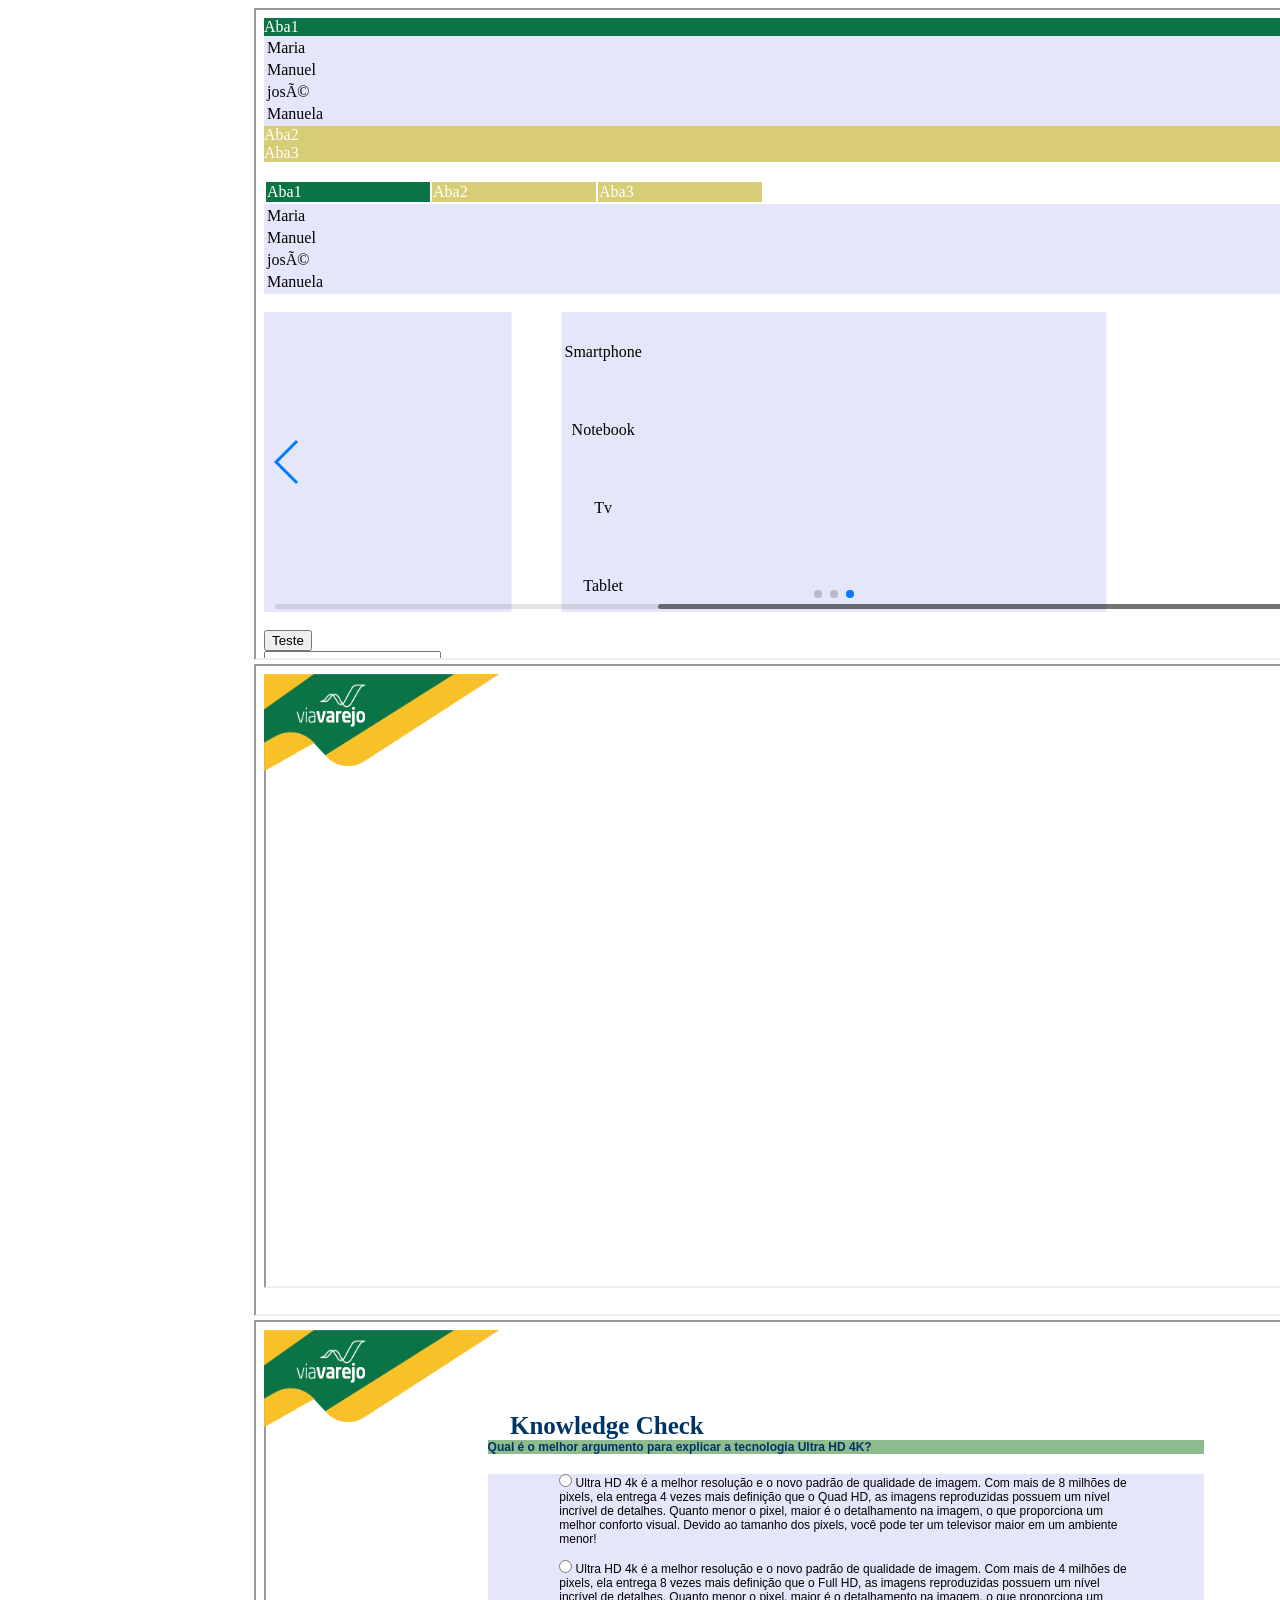
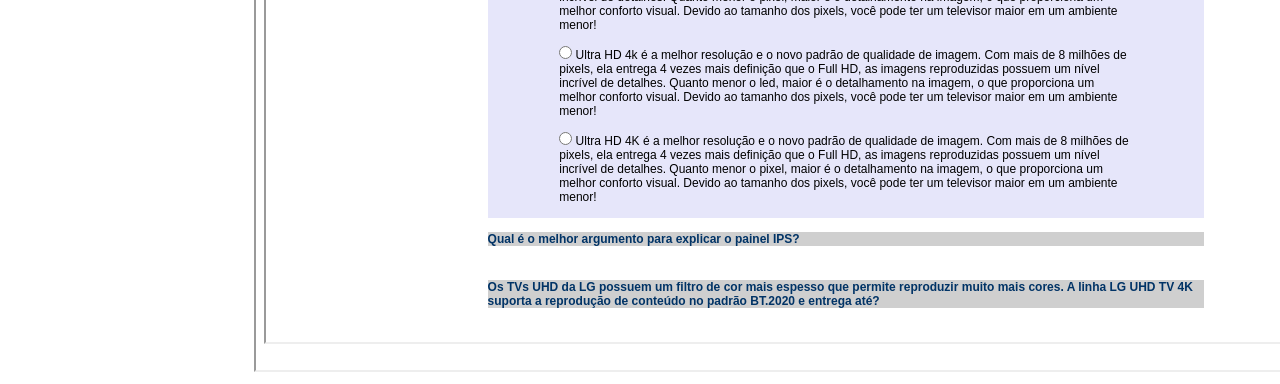
==== index.html @ c441f3c0 "primeiro commit" ====
<!DOCTYPE html>
<html>
<head>
<meta charset="ISO-8859-1">
<title>Insert title here</title>

<style type="text/css">
.iframePai {
	width: 1156px;
	height: 648px;
	margin-left: 19.5%;
	margin-top: 0px;
}
</style>

</head>
<body>
	
	
    <iframe class="iframePai" src="Quiz.html"></iframe>
	<iframe class="iframePai" src="Playing/launchpage.html"></iframe>
	<iframe class="iframePai" src="Quiz/launchpage.html"></iframe>
    
</body>
</html>
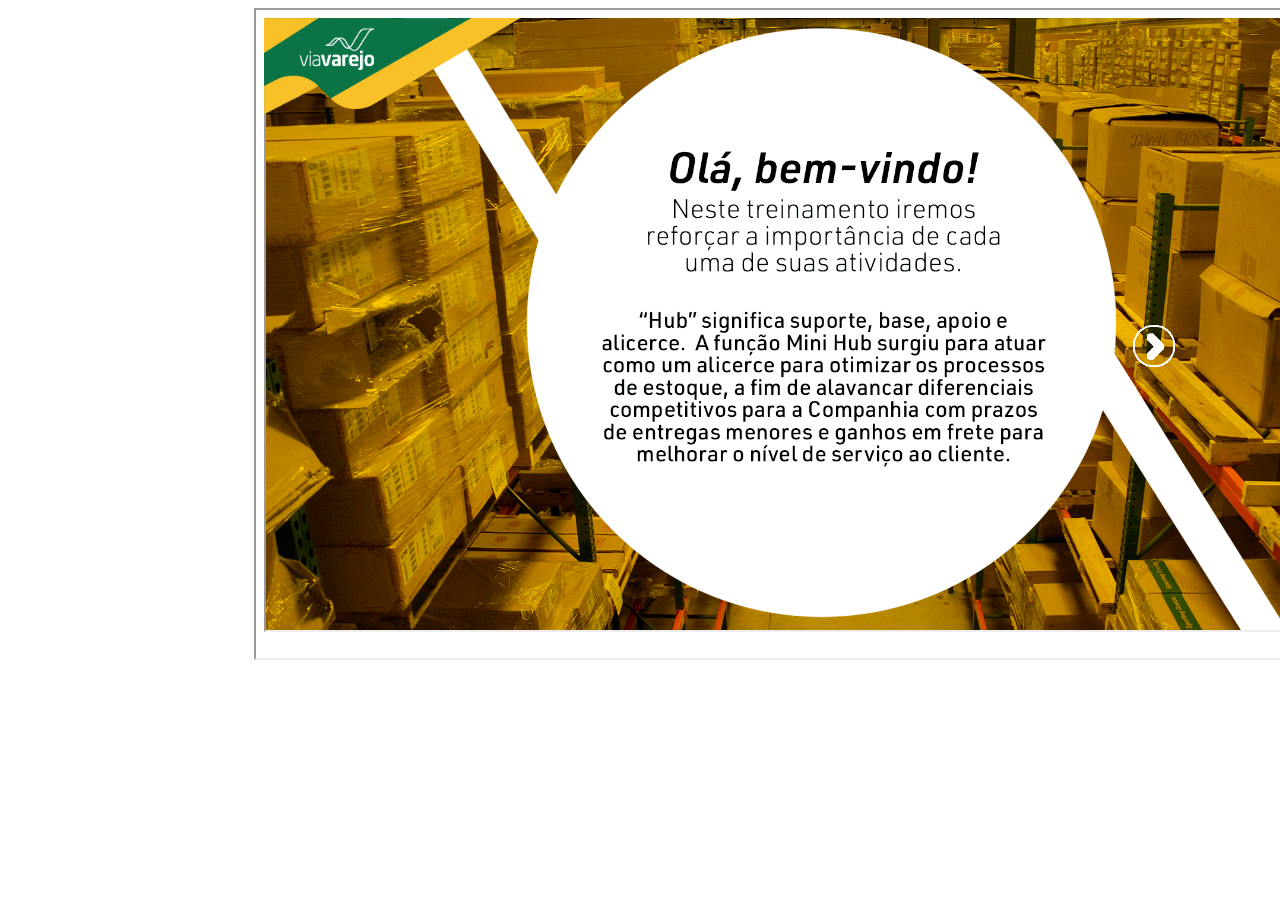
==== commit 8ee4c417: "novo projeto" ====
--- a/index.html
+++ b/index.html
@@ -15,11 +15,6 @@
 
 </head>
 <body>
-	
-	
-    <iframe class="iframePai" src="Quiz.html"></iframe>
-	<iframe class="iframePai" src="Playing/launchpage.html"></iframe>
-	<iframe class="iframePai" src="Quiz/launchpage.html"></iframe>
-    
+	<iframe class="iframePai" src="miniHub/launchpage.html"></iframe>
 </body>
 </html>
